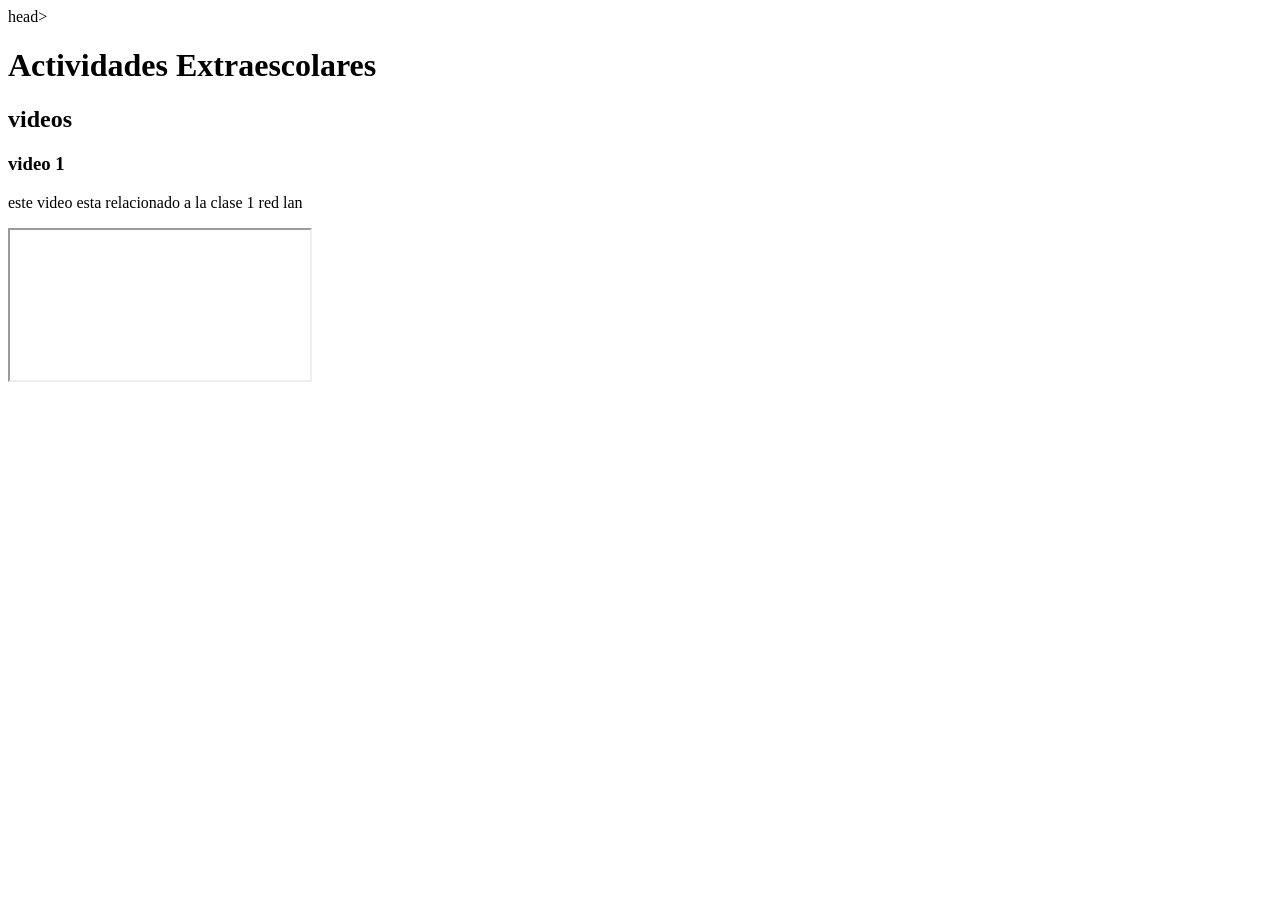
==== actividades-extras.html @ 6aaa2f23 "Add files via upload" ====
<!DOCTYPE html>
<html lang="es">
    head>
        <meta charset="UTF-8">
        <meta name="viewport" content="width=device-width, initial-scale=1.0">
        <title>Actividades Extraescolares</title>
    </head>
    <body>
        <header>
            <h1>Actividades Extraescolares</h1>
        </header>
        <main>
            <h2>videos</h2>
            <h3>video 1</h3>
            <p>este video esta relacionado a la clase 1 red lan</p>
            <iframe></iframe>
        </main>
        </body>
        </html>
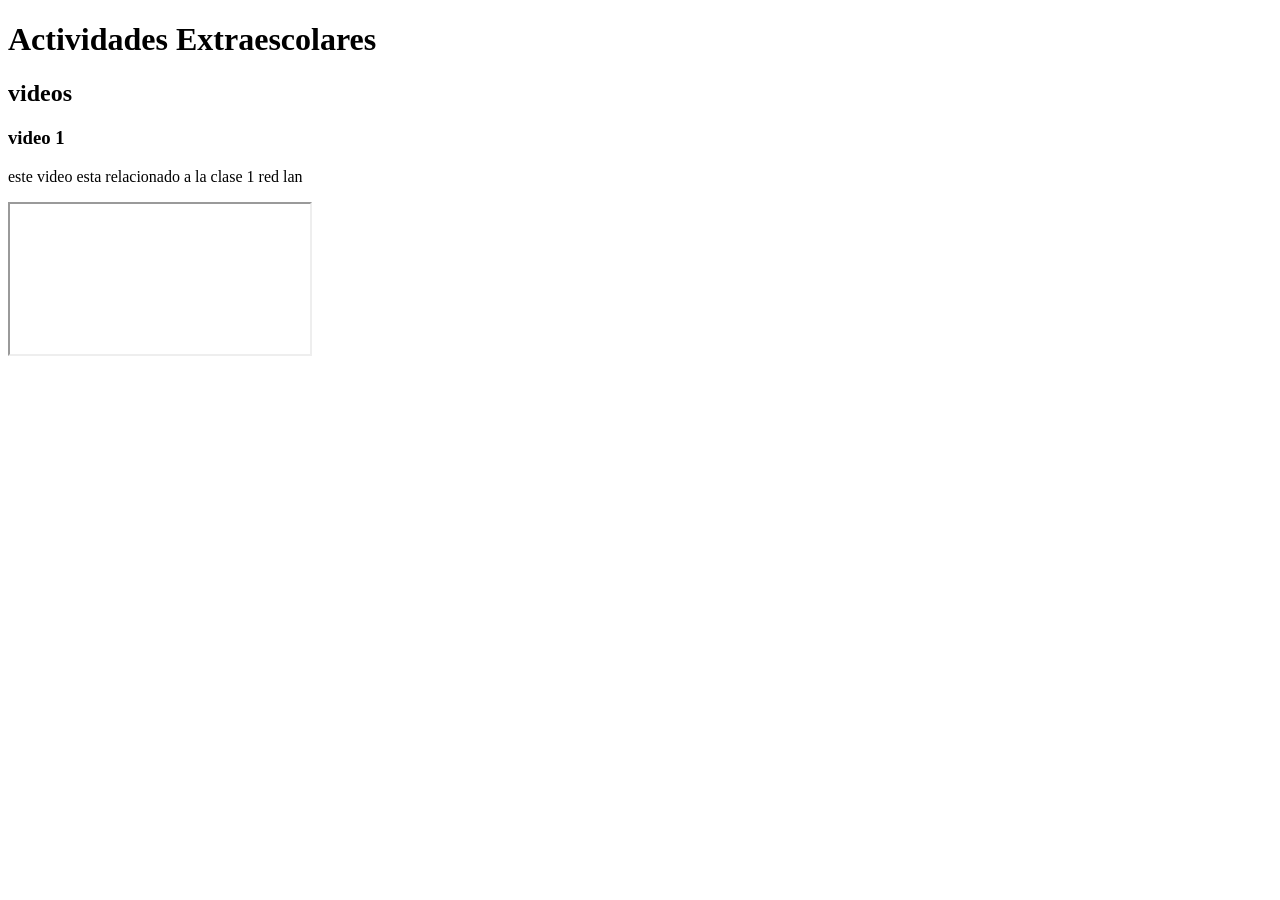
==== commit 9eac663a: "Update actividades-extras.html" ====
--- a/actividades-extras.html
+++ b/actividades-extras.html
@@ -1,6 +1,6 @@
 <!DOCTYPE html>
 <html lang="es">
-    head>
+    <head>
         <meta charset="UTF-8">
         <meta name="viewport" content="width=device-width, initial-scale=1.0">
         <title>Actividades Extraescolares</title>
@@ -16,4 +16,4 @@
             <iframe></iframe>
         </main>
         </body>
-        </html>+        </html>
